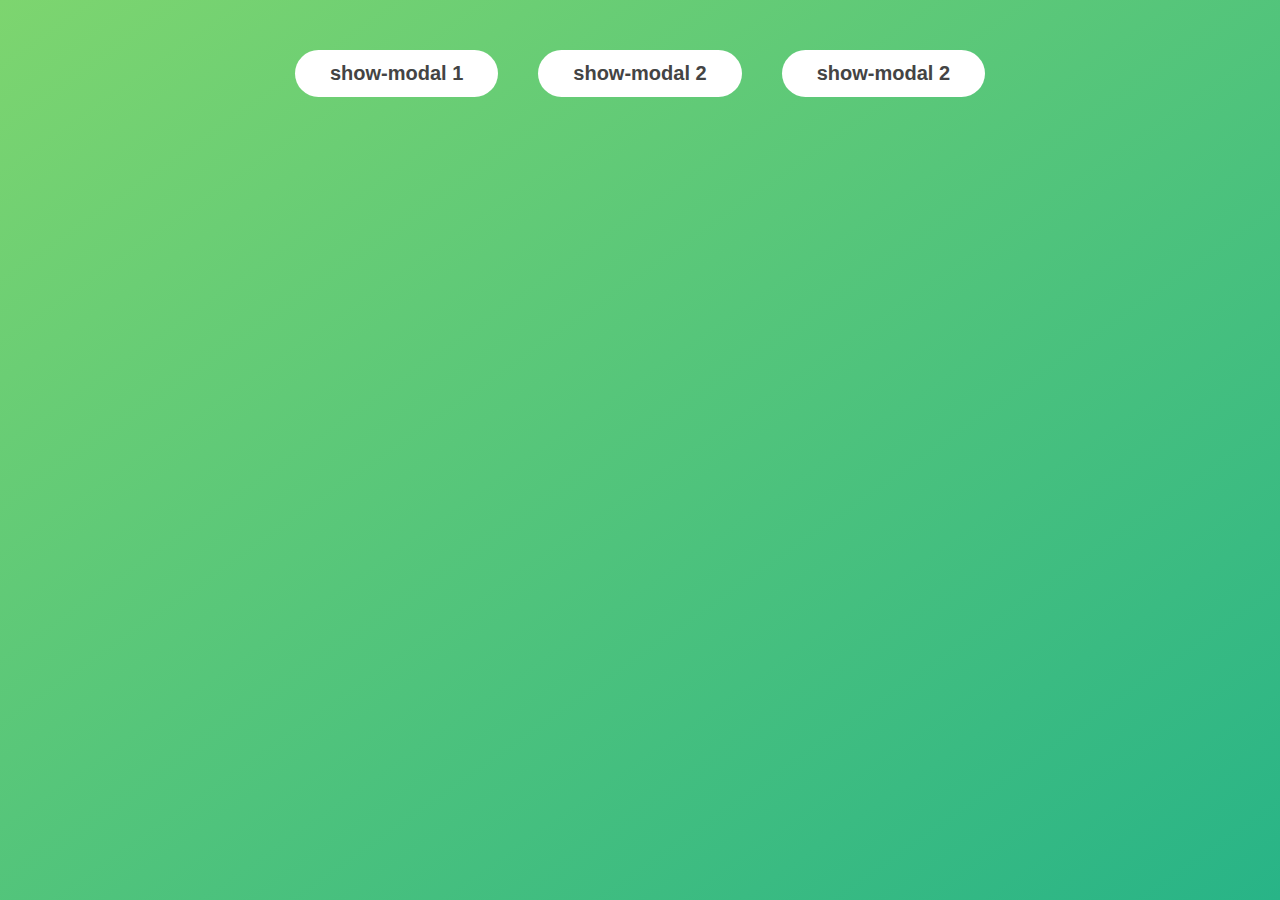
==== 03-modal-window/index.html @ 686bed19 "html and css for modal window is done" ====
<!DOCTYPE html>
<html lang="en">
<head>
    <meta charset="UTF-8">
    <meta name="viewport" content="width=device-width, initial-scale=1.0">
    <link rel="stylesheet" href="style.css">
    <script defer src="script.js"></script>
    <title>modal win</title>
</head>
<body>
    <button class="show-modal">show-modal 1</button>
    <button class="show-modal">show-modal 2</button>
    <button class="show-modal">show-modal 2</button>

    <div class="modal hidden">
        <button class="close-modal">&times;</button>
        <h1>I'm a modal window</h1>
        <p>
            Lorem ipsum dolor sit amet consectetur adipisicing elit. Modi, saepe repudiandae commodi dicta vitae quas nemo ducimus! Ipsa incidunt atque porro tempora officia accusantium et asperiores eligendi quisquam, exercitationem iusto.
            Fugiat aperiam non nulla saepe dolorum ratione odit porro voluptatum neque officia deserunt fuga nihil ab consequatur, accusamus quia molestias alias tempora quae corrupti quisquam possimus quaerat. Enim, explicabo tempora.
            Dolores qui facere nisi in fuga maxime. Vitae, sapiente nobis nisi et, dolor, fuga quae minus porro odio repudiandae beatae adipisci suscipit voluptate necessitatibus laboriosam non sunt optio rerum dolore!0
        </p>
    </div>
    <div class="overlay hidden"></div>
</body>
</html>
---- 03-modal-window/style.css ----
* {
    margin: 0;
    padding: 0;
    box-sizing: inherit;
}

html {
    font-size: 62.5%;
    box-sizing: border-box;
}

body {
    font-family: sans-serif;
    color: #333;
    line-height : 1.5;
    height: 100vh;
    position: relative;
    display: flex;
    align-items: flex-start;
    justify-content: center;
    background: linear-gradient(to top left, #28b487, #7dd56f);
}

.show-modal {
    font-size: 2rem;
    font-weight: 600;
    padding: 1.2rem 3.5rem;
    margin: 5rem 2rem ;
    border: none;
    background-color: #fff;
    color: #444;
    border-radius: 10rem;
    cursor: pointer;
}

.close-modal {
    position : absolute;
    top: 1.2rem;
    right: 2rem;
    font-size: 5rem;
    color: #333;
    cursor: pointer;
    border: none;
    background:none;
}

h1 {
    font-size: 2.5rem;
    margin-bottom: 2rem;
}

p {
    font-size: 1.8rem;
}

/* ------------------------------ */
/*  CLASSES TO MAKE MODAL WORK  */

.hidden {
    display: none;
}

.modal {
    position : absolute;
    top: 50%;
    left: 50%;
    transform : translate(-50%, -50%);
    width: 70%;

    background-color: white;
    padding: 6rem;
    border-radius: 10px;
    box-shadow: 0 3rem 5rem rgba(0, 0, 0, 0.3);
    z-index: 10;
}

.overlay {
    position: absolute;
    top: 0;
    left: 0;
    width: 100%;
    height: 100%;
    background-color: rgba(0, 0, 0, 0.6);
    backdrop-filter: blur(4px);
    z-index: 5;
}
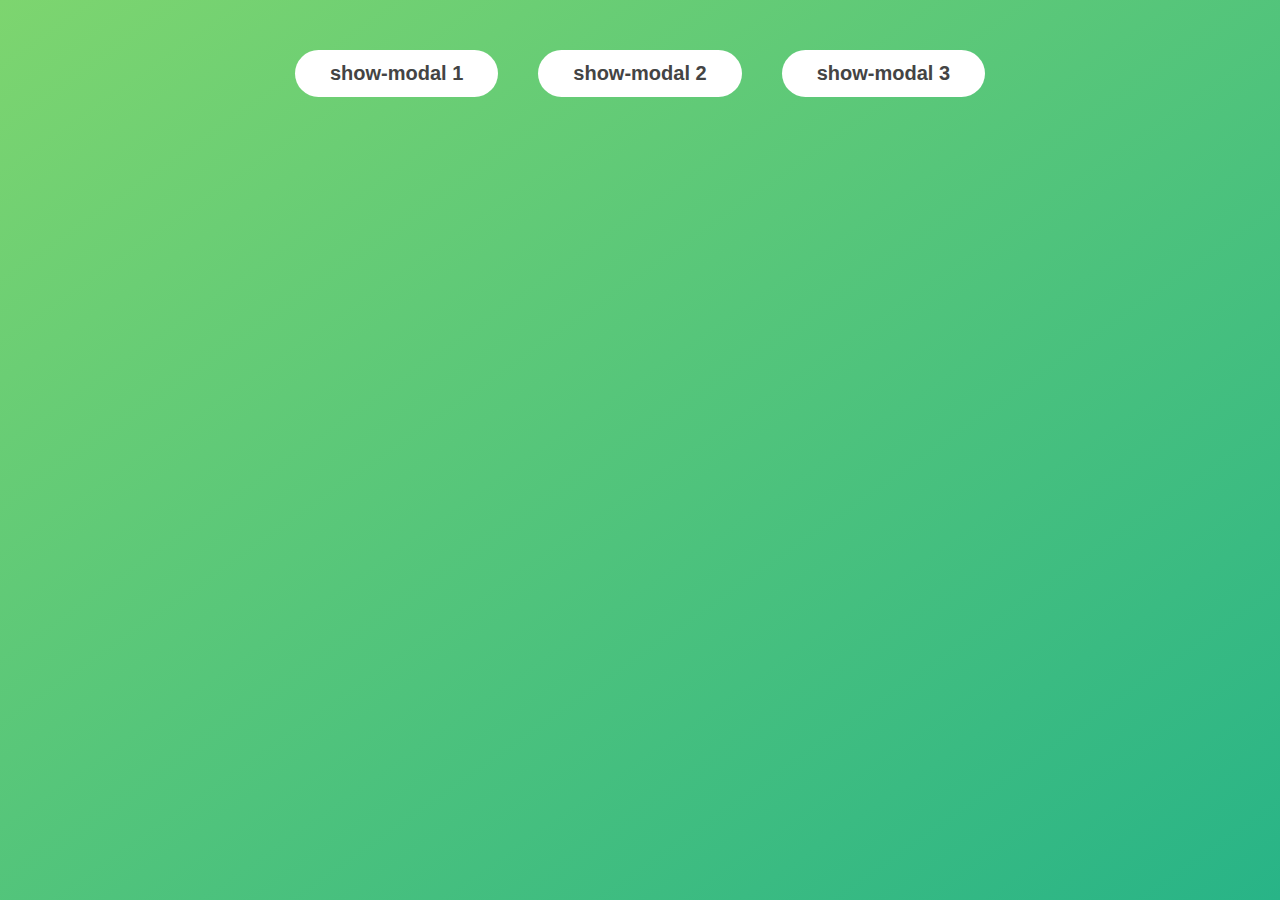
==== commit 10173565: "some Modification on all docs" ====
--- a/03-modal-window/index.html
+++ b/03-modal-window/index.html
@@ -5,12 +5,12 @@
     <meta name="viewport" content="width=device-width, initial-scale=1.0">
     <link rel="stylesheet" href="style.css">
     <script defer src="script.js"></script>
-    <title>modal win</title>
+    <title>Modal_Window</title>
 </head>
 <body>
     <button class="show-modal">show-modal 1</button>
     <button class="show-modal">show-modal 2</button>
-    <button class="show-modal">show-modal 2</button>
+    <button class="show-modal">show-modal 3</button>
 
     <div class="modal hidden">
         <button class="close-modal">&times;</button>
